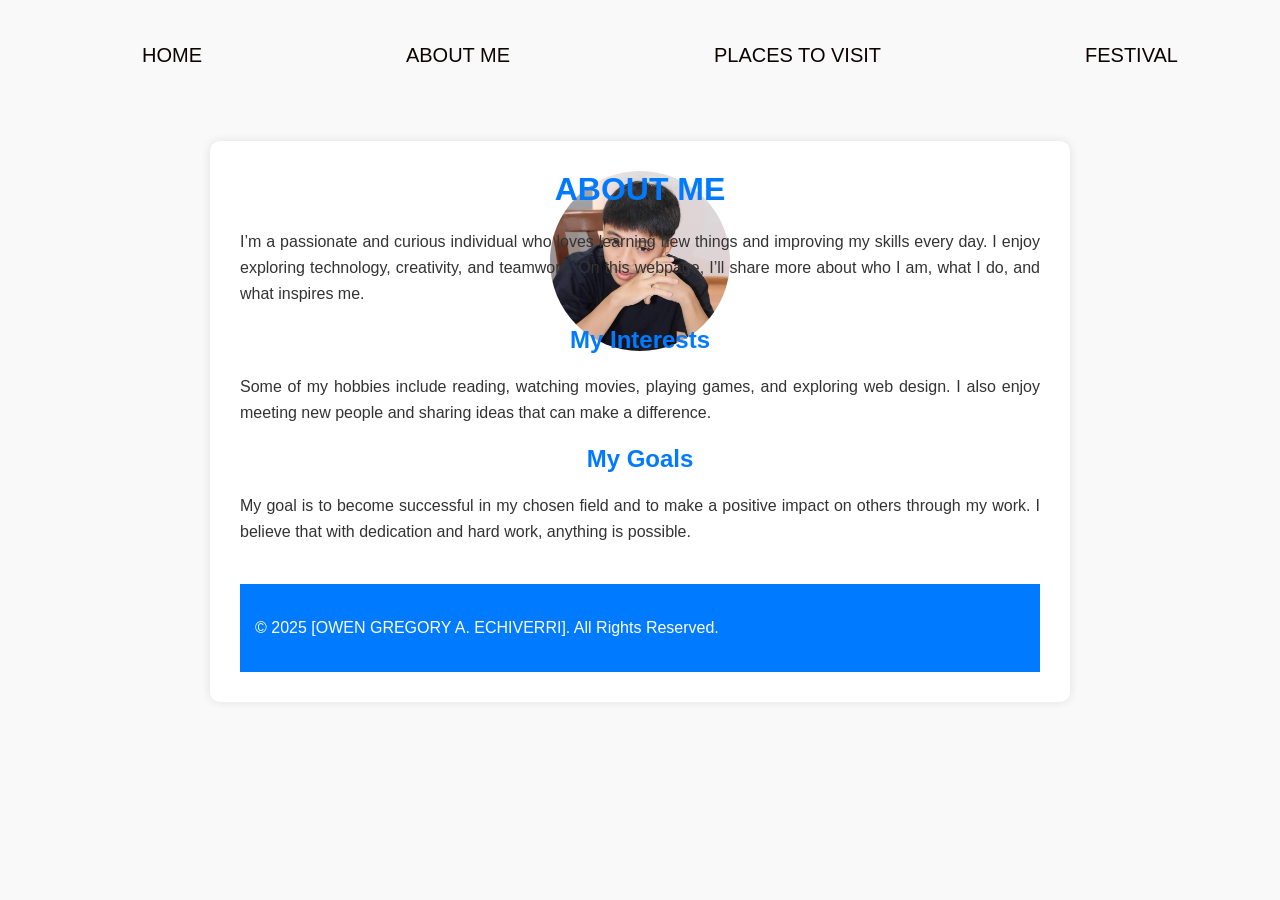
==== about.html @ f85cd224 "updated" ====
<!DOCTYPE html>
<html lang="en">
<head>
          <meta charset="UTF-8">
          <meta name="viewport" content="width=device-width, initial-scale=1.0">
          <link rel="stylesheet" href="/css/about.css"
          
          
          
</head>
<body>
                    <nav class="navbar">
                              
                    <ul>
                                  
                              <li><a href="/index.html">HOME</a></li>
                              <li><a href="/about.html">ABOUT ME</a></li>
                              <li><a href="/placestovisit.html">PLACES TO VISIT</a></li>
                              <li><a href="/festival.html">FESTIVAL</a></li>         
                    </ul>
                    
          </nav>
<center>                   
  <main>
    <img src="/images/458365274_1261827998156268_8199062186053851383_n.jpg" alt="My Picture">
    <h1>ABOUT ME</h1>
<p>I’m a passionate and curious individual who loves learning new things and improving my skills every day.
      I enjoy exploring technology, creativity, and teamwork. On this webpage, I’ll share more about who I am,
      what I do, and what inspires me.
</p>
 <h2>My Interests</h2>
     <p>
      Some of my hobbies include reading, watching movies, playing games, and exploring web design.
      I also enjoy meeting new people and sharing ideas that can make a difference.
    </p>
    <h2>My Goals</h2>
        <p>
      My goal is to become successful in my chosen field and to make a positive impact on others through my work.
      I believe that with dedication and hard work, anything is possible.
    </p>
      <footer>
    <p>&copy; 2025 [OWEN GREGORY A. ECHIVERRI]. All Rights Reserved.</p>
  </footer>
</center> 

</body>
</html>
---- css/about.css ----
body {
      font-family: Arial, sans-serif;
      background-color: #f9f9f9;
      margin: 0;
      padding: 0;
      color: #333;
    }


.navbar {
          
          margin: 0px;
          display: flex;
          list-style: none;
          justify-content: space-around;
          flex-grow: 1;
          font-size: 1.5rem;  
          
}
.navbar ul li a {
          display: flex;
          font-size: 20px;
          padding: 20px;
          text-decoration: none;
          flex-wrap: nowrap;
          flex-direction: row;
          gap: 40px;
          row-gap: 20px;
          flex-flow: nowrap;
          justify-items: center;
          box-sizing: border-box;
          color: rgb(12, 3, 3);
}
.navbar ul {
          list-style: none;
          display: flex;
          justify-content: space-around;
          flex-grow: 1;
          font-size: 1.5rem;
}
header {
      background-color: #007BFF;
      color: white;
      text-align: center;
      padding: 40px 20px;
}
header h1 {
      margin: 0;
      font-size: 2.5em;
}
img {
      display: block;
      margin: 0 auto 20px;
      border-radius: 50%;
      width: 180px;
      height: 180px;
      object-fit: cover;
}

h1 {
          color: #007BFF;
          margin-top: -200px
}
main {
      max-width: 800px;
      margin: 30px auto;
      background: white;
      padding: 30px;
      border-radius: 10px;
      box-shadow: 0 0 10px rgba(0,0,0,0.1);
}
h2 {
      text-align: center;
      color: #007BFF;
}
p {
      line-height: 1.6;
      text-align: justify;
}
footer {
      text-align: center;
      padding: 15px;
      background-color: #007BFF;
      color: white;
      margin-top: 40px;
}
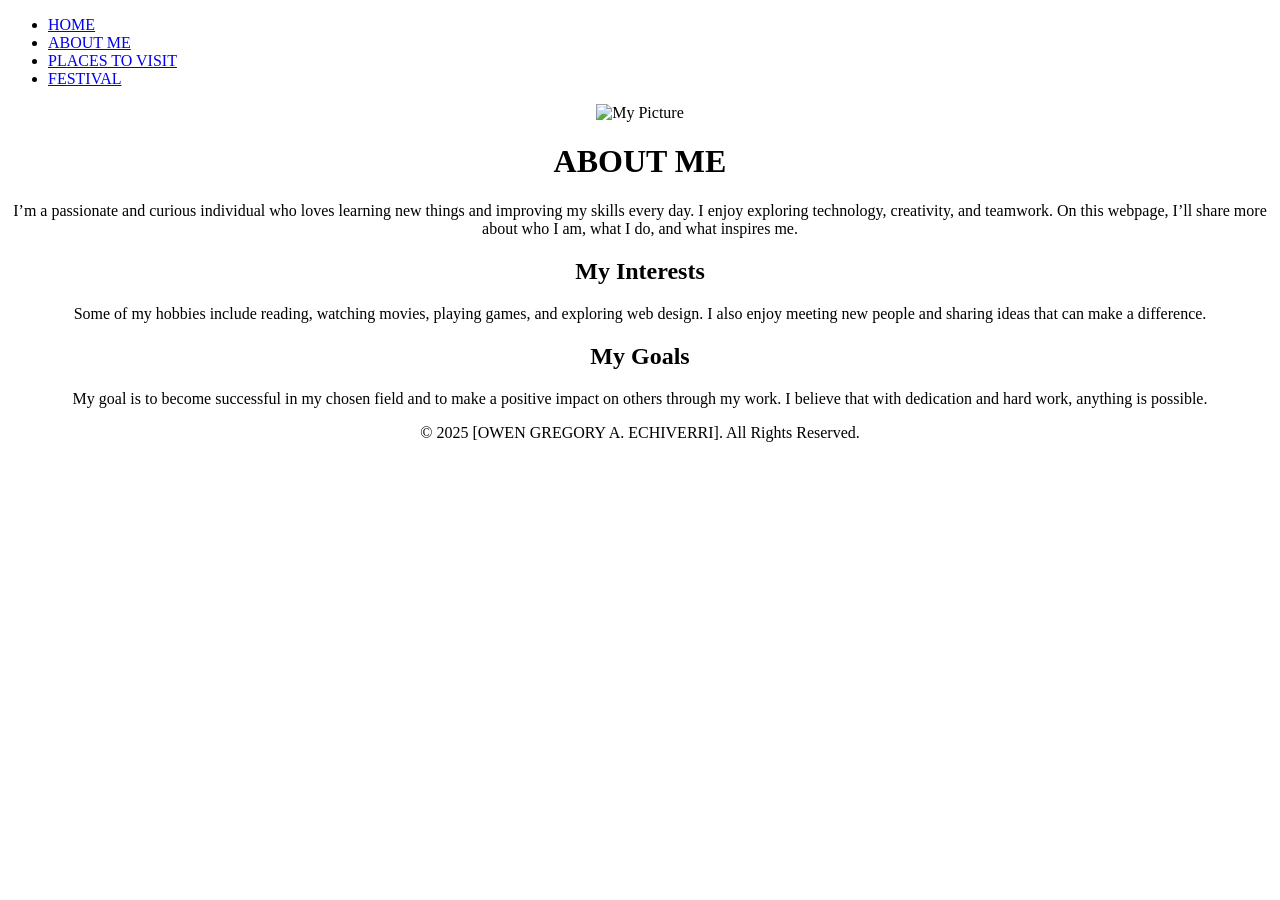
==== commit 7b94a3b8: "Update" ====
--- a/about.html
+++ b/about.html
@@ -3,7 +3,7 @@
 <head>
           <meta charset="UTF-8">
           <meta name="viewport" content="width=device-width, initial-scale=1.0">
-          <link rel="stylesheet" href="/css/about.css"
+          <link rel="stylesheet" href="/MTprojectechiverri/css/about.css"
           
           
           
@@ -13,16 +13,16 @@
                               
                     <ul>
                                   
-                              <li><a href="/index.html">HOME</a></li>
-                              <li><a href="/about.html">ABOUT ME</a></li>
-                              <li><a href="/placestovisit.html">PLACES TO VISIT</a></li>
-                              <li><a href="/festival.html">FESTIVAL</a></li>         
+                              <li><a href="/MTprojectechiverri/index.html">HOME</a></li>
+                              <li><a href="/MTprojectechiverri/about.html">ABOUT ME</a></li>
+                              <li><a href="/MTprojectechiverri/placestovisit.html">PLACES TO VISIT</a></li>
+                              <li><a href="/MTprojectechiverri/festival.html">FESTIVAL</a></li>         
                     </ul>
                     
           </nav>
 <center>                   
   <main>
-    <img src="/images/458365274_1261827998156268_8199062186053851383_n.jpg" alt="My Picture">
+    <img src="/MTprojectechiverri/images/458365274_1261827998156268_8199062186053851383_n.jpg" alt="My Picture">
     <h1>ABOUT ME</h1>
 <p>I’m a passionate and curious individual who loves learning new things and improving my skills every day.
       I enjoy exploring technology, creativity, and teamwork. On this webpage, I’ll share more about who I am,
